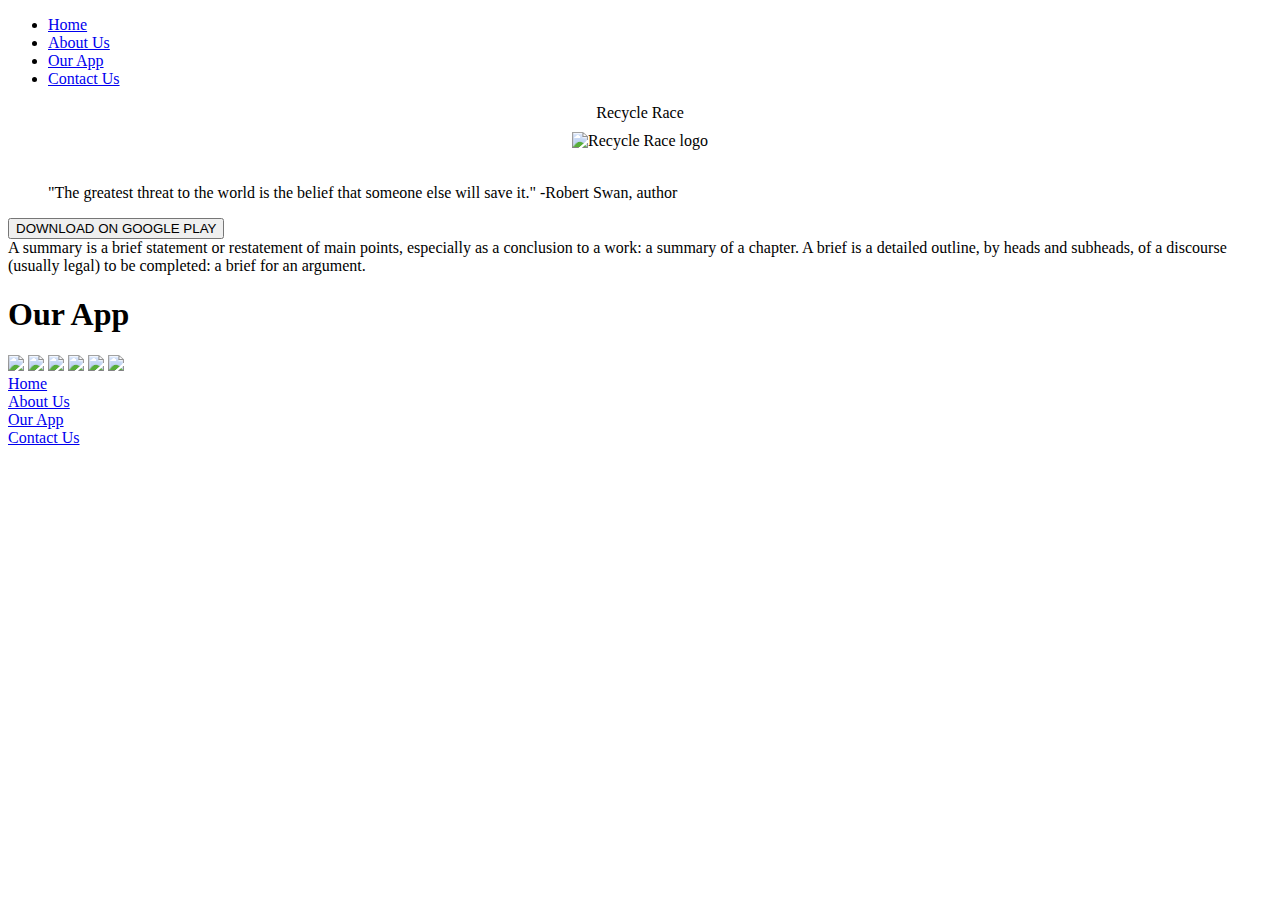
==== index.html @ b0bbe204 "Update index.html" ====
<!DOCTYPE html>

<html>

<head>
    <title>Home</title>
    <link href="home.css" type="text/css" rel="stylesheet">
    <link href="navbar.css" type="text/css" rel="stylesheet">
</head>

<body>
    <!--NAVBAR-->
    <div class="titlenavbar">
        <ul class="ulnavbar">
            <li><a class="navbar_active" href="index.html">Home</a></li>
            <li><a class="navbar" href="aboutus.html">About Us</a></li>
            <li><a class="navbar" href="ourapp.html">Our App</a></li>
            <li><a class="navbar" href="contacts.html">Contact Us</a></li>
        </ul>
    </div>
    <!--HEADING-->
    <center>
        <ti>Recycle Race</ti>
    </center>

    <!--LOGO-->
    <center>
        <img src="PicsforWebsite/logo.png" style="padding: 10px; padding-bottom: 0px" alt="Recycle Race logo">
    </center>

    <!--QUOTE-->
    <blockquote>
            <br>"The greatest threat to the world is the belief that someone else will save it." -Robert Swan, author
            <br>
    </blockquote>

    <!--QUOTE-->
    <div width="100%" class="download_div">
        <button class="download" src="ai2.appinventor.mit.edu/?locale=en#5186141885825024">DOWNLOAD ON GOOGLE PLAY</button>
    </div>

    <summary>A summary is a brief statement or restatement of main points, especially as a conclusion to a work: a summary of a chapter. A brief is a detailed outline, by heads and subheads, of a discourse (usually legal) to be completed: a brief for an argument.</summary>

    <h1>Our App</h1>
    <div width="100%" class="total width" style="align-content:center">
        <img class="homeshots" width="16%" src="Screenshots/Action%20screen.png">
        <img class="homeshots" width="16%" src="Screenshots/Game%20screen.png">
        <img class="homeshots" width="16%" src="Screenshots/Main%20screen.png">
        <img class="homeshots" width="16%" src="Screenshots/Registration%20screen.png">
        <img class="homeshots" width="16%" src="Screenshots/Search%20bar%20screen.png">
        <img class="homeshots" width="16%" src="Screenshots/Tips%20screen.png">
    </div>
    
    <footer class="footer">
                <div class="container">
                    <span class="text-muted"><a href="index.html" class="footerweb">Home</a>
                        <br>
                        <a href="aboutus.html" class="footerweb">About Us</a>
                        <br>
                        <a href="ourapp.html" class="footerweb">Our App</a> <br>
                        <a href="contacts.html" class="footerweb">Contact Us</a>
                        </span>
                </div>    
            </footer>
    
    </body>

</html>
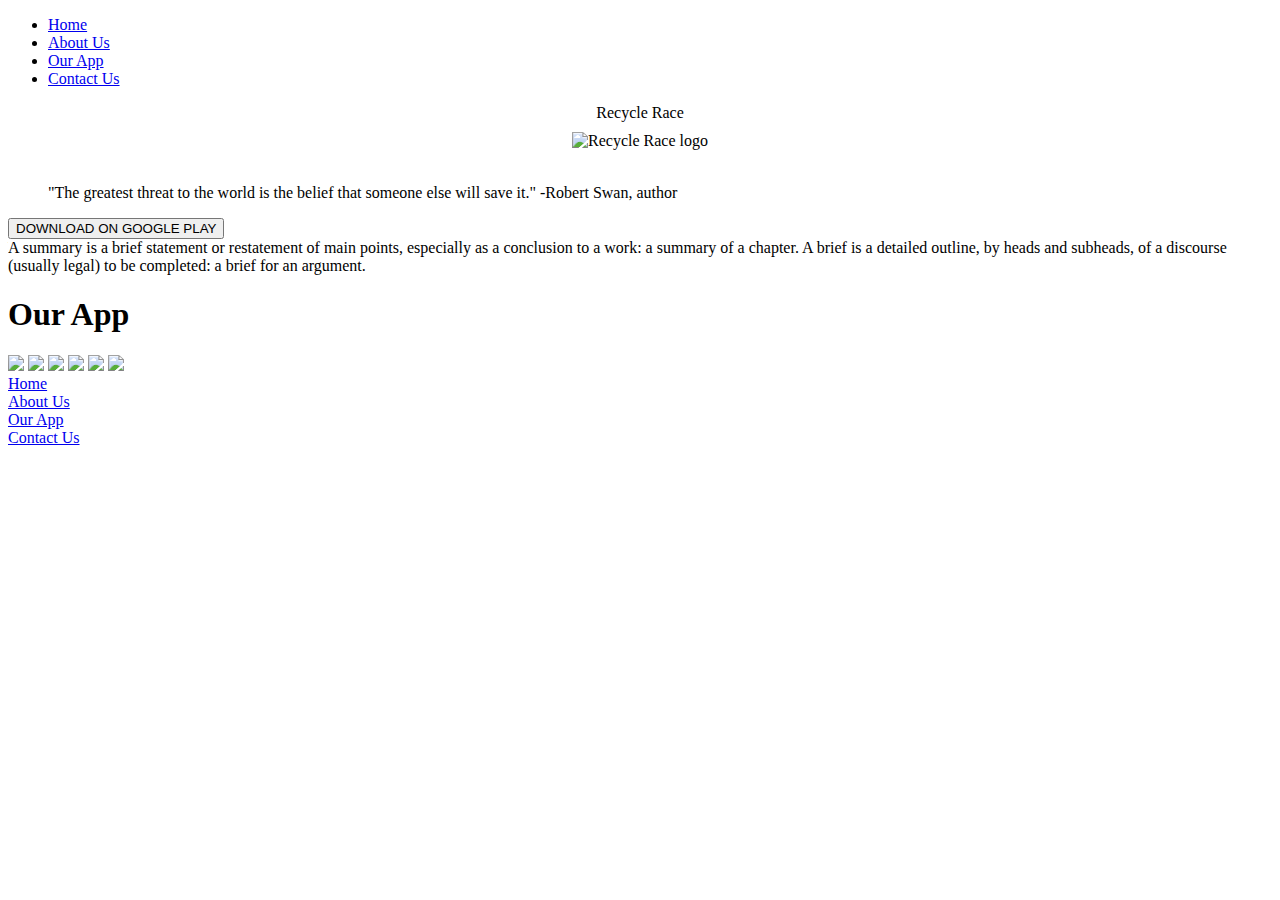
==== commit ac08cfb2: "Update index.html" ====
--- a/index.html
+++ b/index.html
@@ -4,6 +4,7 @@
 
 <head>
     <title>Home</title>
+    
     <link href="home.css" type="text/css" rel="stylesheet">
     <link href="navbar.css" type="text/css" rel="stylesheet">
 </head>
@@ -36,8 +37,9 @@
 
     <!--QUOTE-->
     <div width="100%" class="download_div">
-        <button class="download" src="ai2.appinventor.mit.edu/?locale=en#5186141885825024">DOWNLOAD ON GOOGLE PLAY</button>
-    </div>
+        <form>
+        <button class="download" type="button" onclick="window.location.href='www.google.com'">DOWNLOAD ON GOOGLE PLAY</button>
+        </form></div>
 
     <summary>A summary is a brief statement or restatement of main points, especially as a conclusion to a work: a summary of a chapter. A brief is a detailed outline, by heads and subheads, of a discourse (usually legal) to be completed: a brief for an argument.</summary>
 
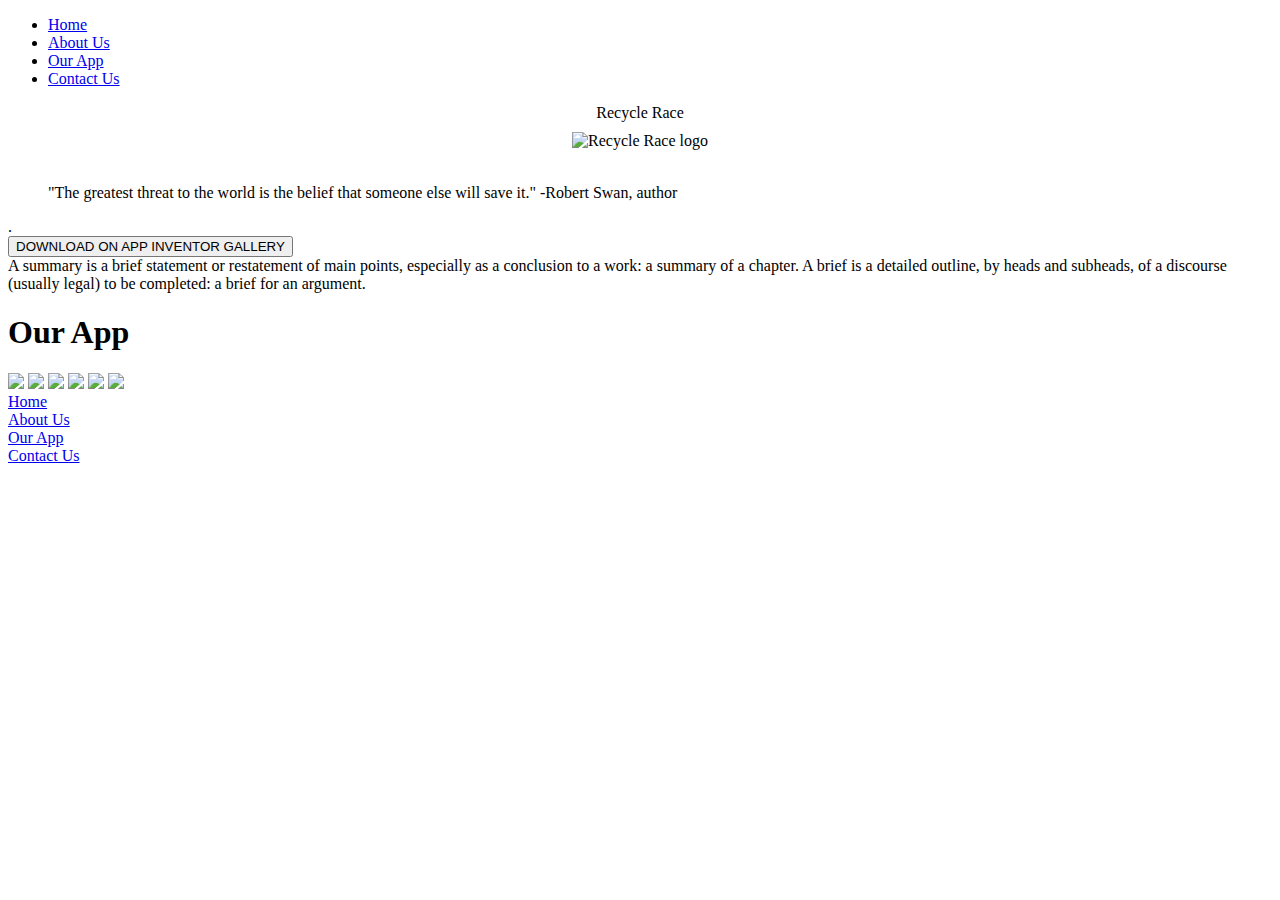
==== commit 46e80b3a: "Update index.html" ====
--- a/index.html
+++ b/index.html
@@ -35,11 +35,11 @@
             <br>
     </blockquote>
 
-    <!--QUOTE-->
+    <!--QUOTE-->.
     <div width="100%" class="download_div">
-        <form>
-        <button class="download" type="button" onclick="window.location.href='www.google.com'">DOWNLOAD ON GOOGLE PLAY</button>
-        </form></div>
+            <form>
+        <button class="download" type="button" onclick="window.location.href='http://ai2.appinventor.mit.edu/?galleryid=5027229920788480'">DOWNLOAD ON APP INVENTOR GALLERY</button>
+        </form>
 
     <summary>A summary is a brief statement or restatement of main points, especially as a conclusion to a work: a summary of a chapter. A brief is a detailed outline, by heads and subheads, of a discourse (usually legal) to be completed: a brief for an argument.</summary>
 
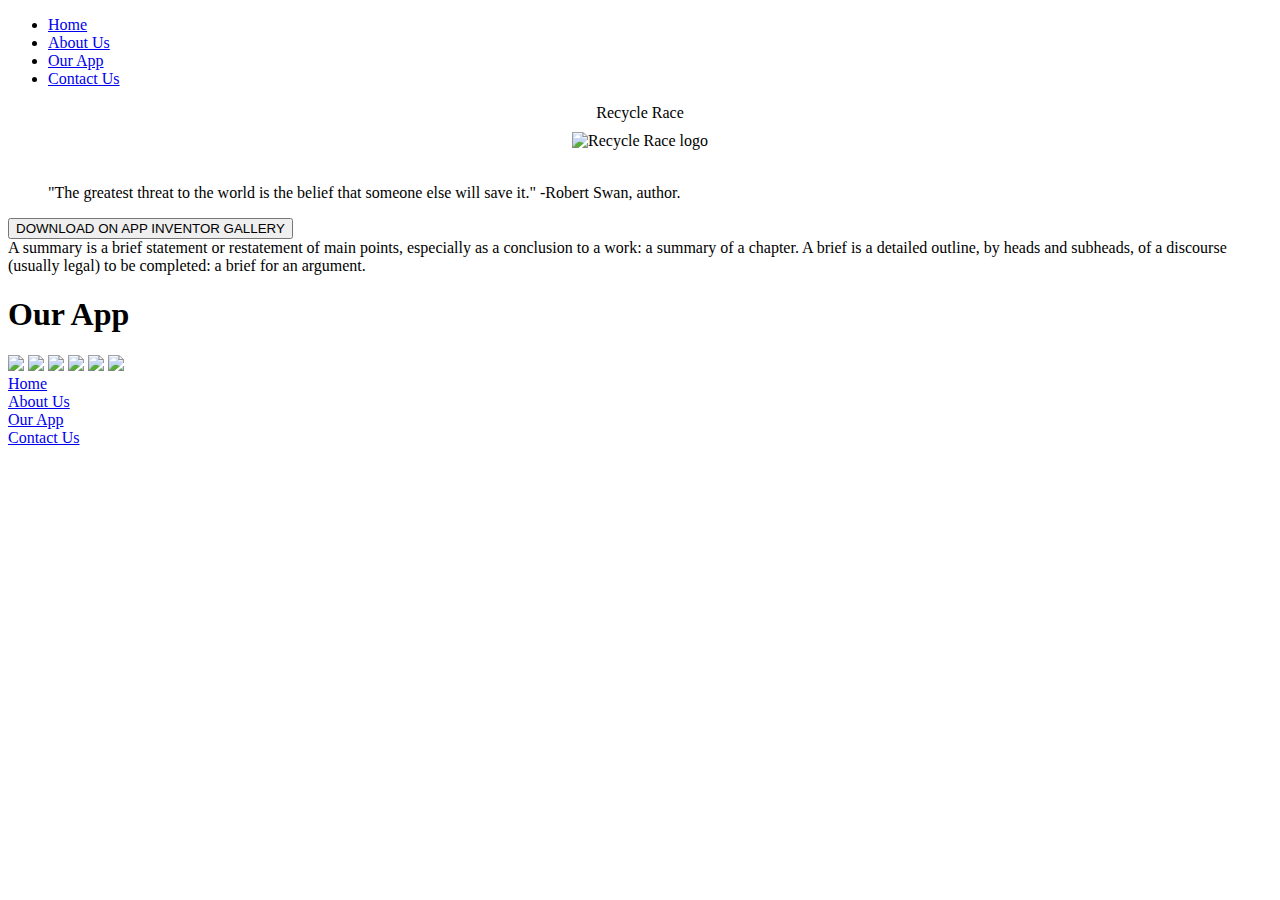
==== commit 605bb74f: "Update index.html" ====
--- a/index.html
+++ b/index.html
@@ -31,14 +31,14 @@
 
     <!--QUOTE-->
     <blockquote>
-            <br>"The greatest threat to the world is the belief that someone else will save it." -Robert Swan, author
+            <br>"The greatest threat to the world is the belief that someone else will save it." -Robert Swan, author.
             <br>
     </blockquote>
 
-    <!--QUOTE-->.
+    <!--QUOTE-->
     <div width="100%" class="download_div">
             <form>
-        <button class="download" type="button" onclick="window.location.href='http://ai2.appinventor.mit.edu/?galleryid=5027229920788480'">DOWNLOAD ON APP INVENTOR GALLERY</button>
+        <button class="download" type="button" onclick="window.location.href='Our App_files/RecycleRace.apk'">DOWNLOAD ON APP INVENTOR GALLERY</button>
         </form>
 
     <summary>A summary is a brief statement or restatement of main points, especially as a conclusion to a work: a summary of a chapter. A brief is a detailed outline, by heads and subheads, of a discourse (usually legal) to be completed: a brief for an argument.</summary>
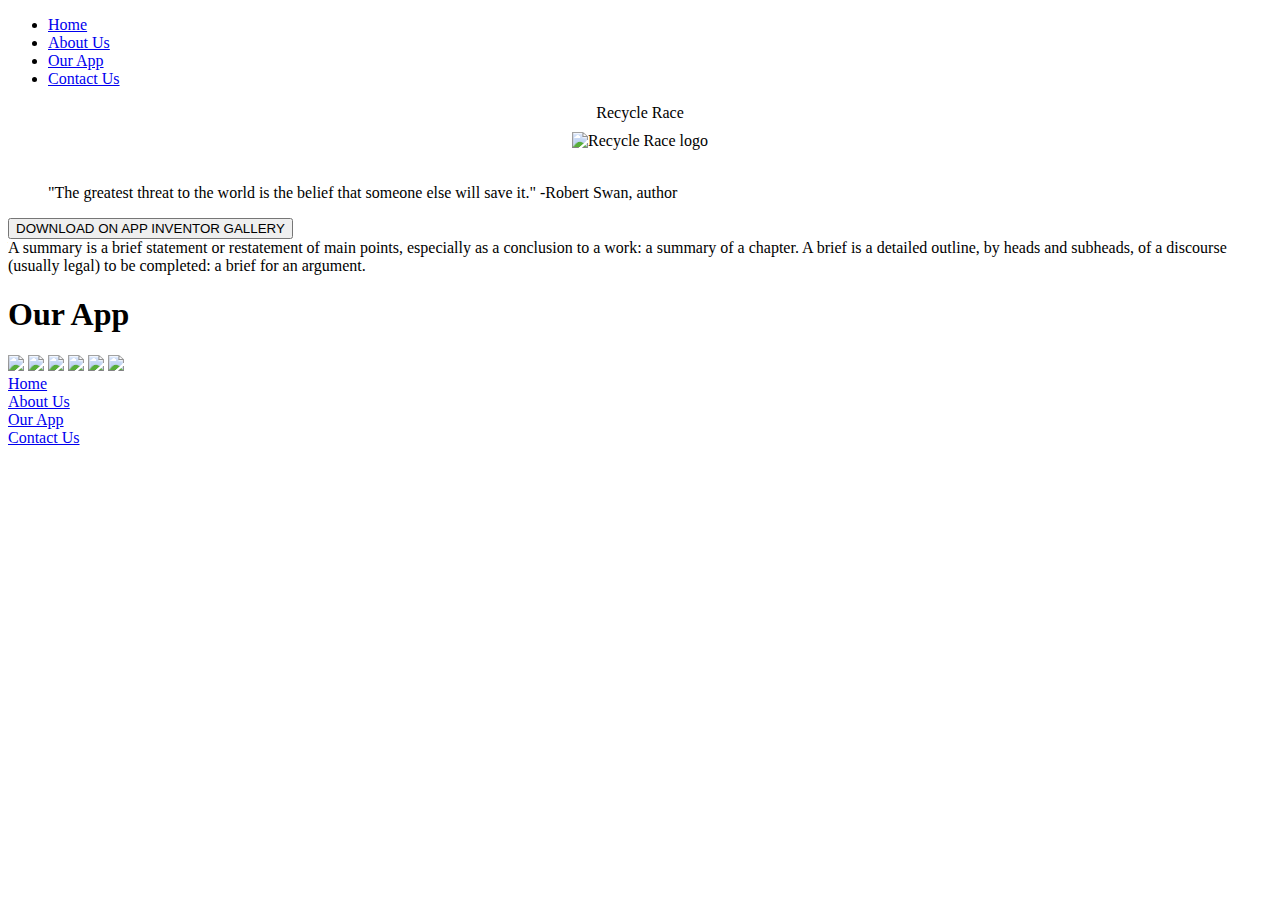
==== commit 6e79d312: "Update index.html" ====
--- a/index.html
+++ b/index.html
@@ -31,7 +31,7 @@
 
     <!--QUOTE-->
     <blockquote>
-            <br>"The greatest threat to the world is the belief that someone else will save it." -Robert Swan, author.
+            <br>"The greatest threat to the world is the belief that someone else will save it." -Robert Swan, author
             <br>
     </blockquote>
 
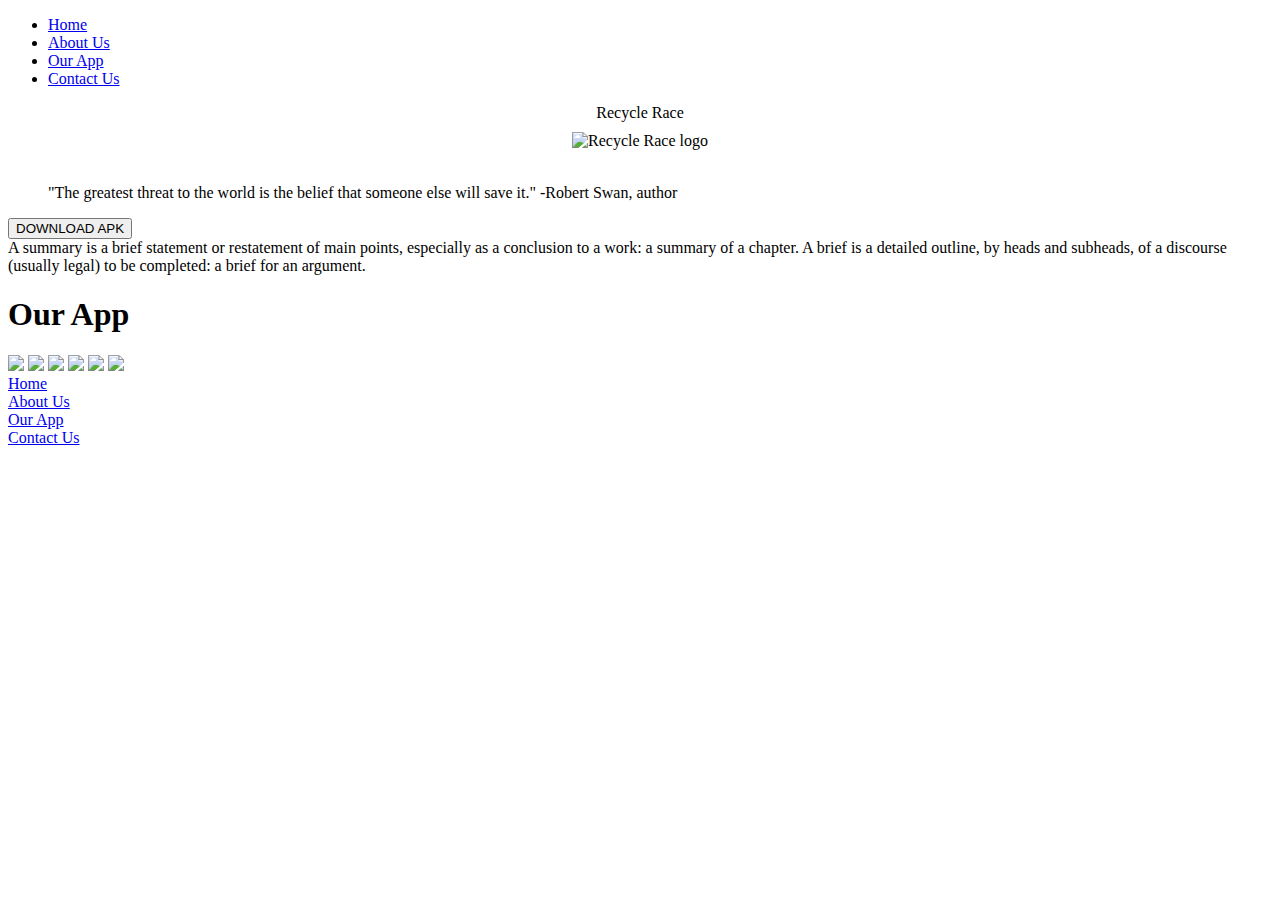
==== commit 6b9da507: "Update index.html" ====
--- a/index.html
+++ b/index.html
@@ -38,7 +38,7 @@
     <!--QUOTE-->
     <div width="100%" class="download_div">
             <form>
-        <button class="download" type="button" onclick="window.location.href='Our App_files/RecycleRace.apk'">DOWNLOAD ON APP INVENTOR GALLERY</button>
+        <button class="download" type="button" onclick="window.location.href='Our App_files/RecycleRace.apk'">DOWNLOAD APK</button>
         </form>
 
     <summary>A summary is a brief statement or restatement of main points, especially as a conclusion to a work: a summary of a chapter. A brief is a detailed outline, by heads and subheads, of a discourse (usually legal) to be completed: a brief for an argument.</summary>
